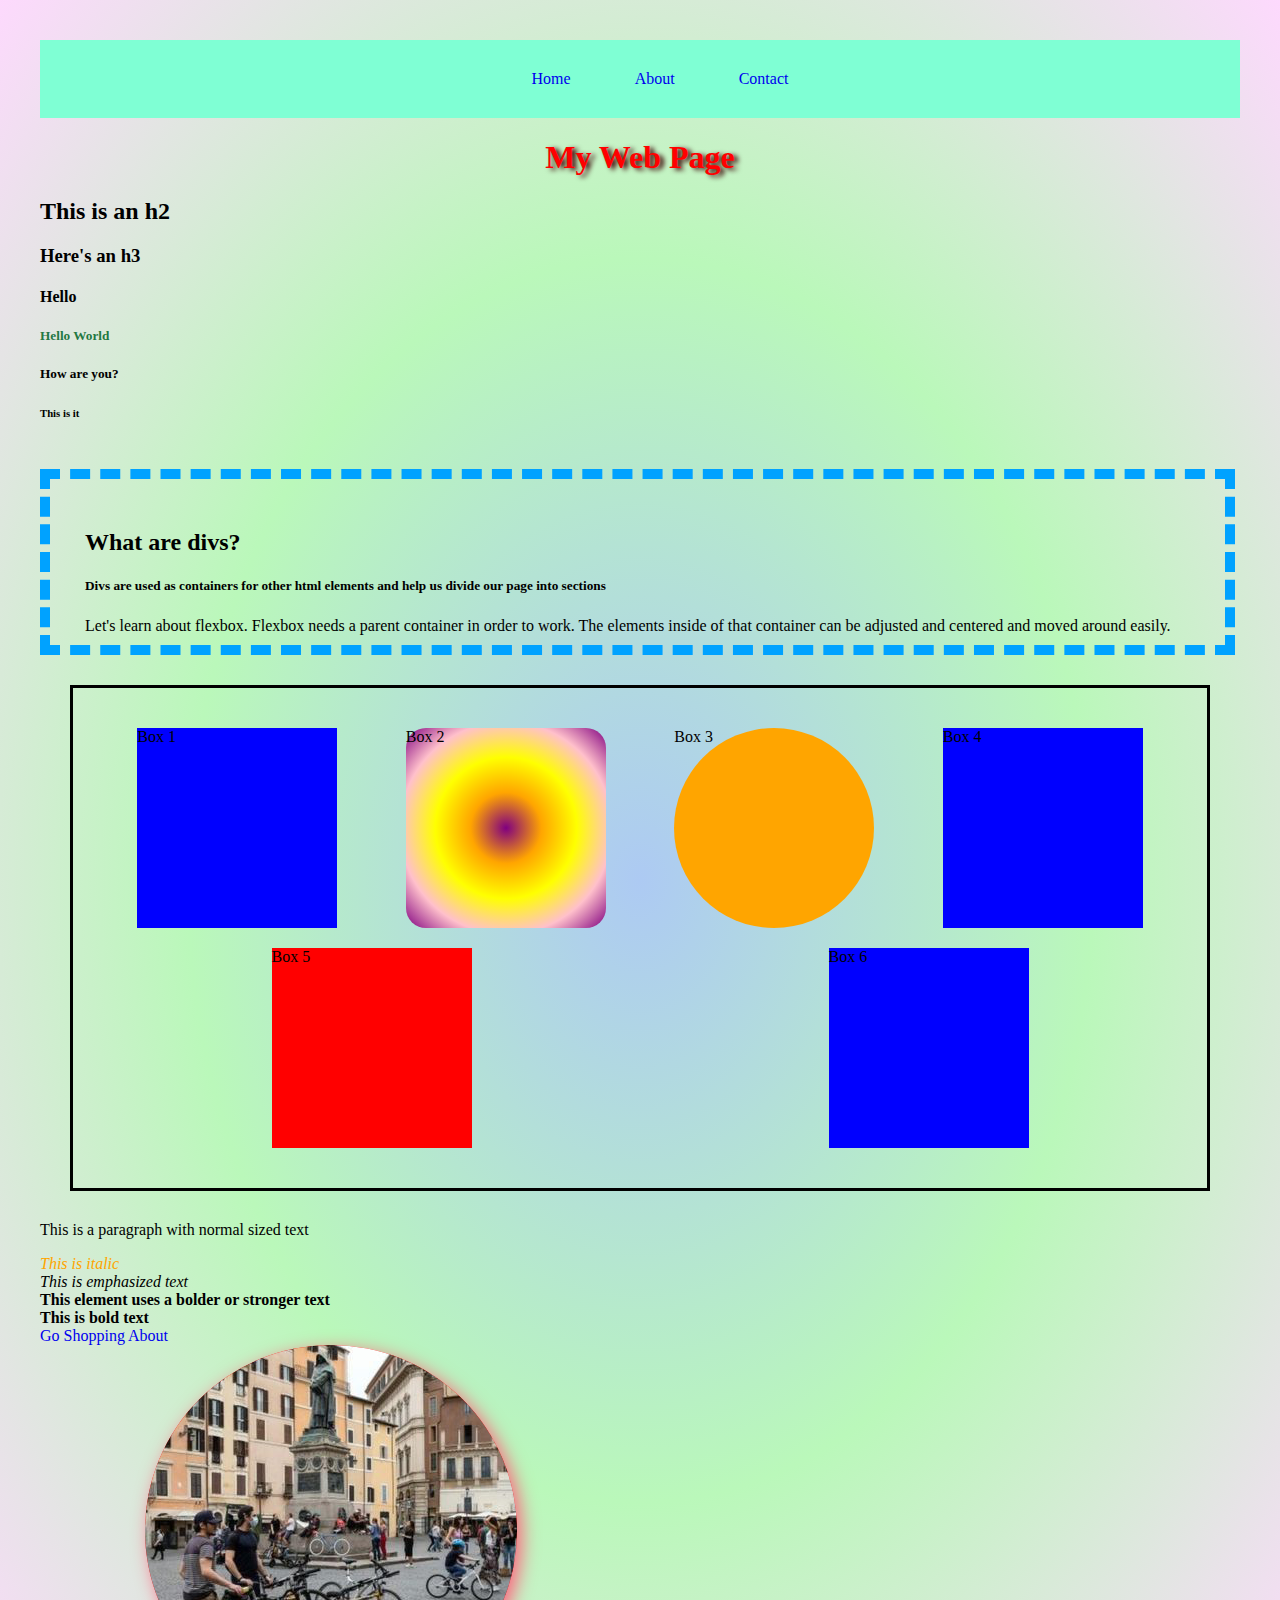
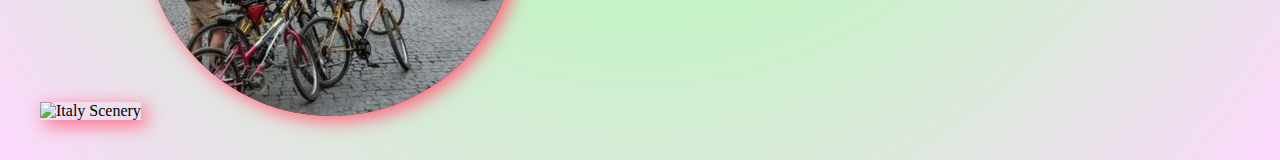
==== index.html @ 064b0546 "first commit" ====
<!DOCTYPE html>
<html id="main" lang="en">

<head>
	<meta charset="UTF-8">
	<meta name="viewport" content="width=device-width, initial-scale=1.0">
	<title>Coding Practice</title>
	<link rel="stylesheet" href="style.css">
</head>

<body>

	<header>
		<Nav>
			<ul>
				<a href="index.html">
					<li>Home</li>
				</a>
				<a href="about.html">
					<li>About</li>
				</a>
				<a href="contact.html">
					<li>Contact</li>
				</a>
			</ul>
		</Nav>
	</header>

	<h1>My Web Page</h1>
	<h2>This is an h2</h2>
	<h3>Here's an h3</h3>
	<h4>Hello</h4>
	<h5 class="title">Hello World</h5>
	<h5>How are you?</h5>
	<h6>This is it</h6>

	<div class="container">
		<h2>What are divs?</h2>
		<h5>Divs are used as containers for other html elements and help us divide our page into sections</h5>
		Let's learn about flexbox. Flexbox needs a parent container in order to work. The elements inside of that
		container can be adjusted and centered and moved around easily.
	</div>

	<div class="flex">
		<div class="box" id="box1">Box 1</div>
		<div class="box" id="box2">Box 2</div>
		<div class="box" id="box3">Box 3</div>
		<div class="box" id="box4">Box 4</div>
		<div class="box" id="box5">Box 5</div>
		<div class="box" id="box6">Box 6</div>
	</div>


	<section>
		<p>This is a paragraph with normal sized text</p>
		<i id="italic">This is italic</i><br>
		<em>This is emphasized text</em><br>
		<strong>This element uses a bolder or stronger text</strong><br>
		<b>This is bold text</b>
	</section>
	<a href="https://amazon.com">Go Shopping</a>
	<a href="about.html">About</a><br>
	<img src="https://www.roughguides.com/wp-content/uploads/2012/11/amalfi-italy-shutterstock_759048709.jpg"
		alt="Italy Scenery" height="300">

	<a href="https://tripadvisor.com"><img src="Italy1.jpg" alt="More Italian Scenery" class="circle-img"></a>

</body>

</html>
---- style.css ----
h1 {
	color: red;
	text-align: center;
	text-shadow: 4px 2px 5px rgb(56, 0, 0);
}

.title {
	color: rgba(8, 105, 45, 0.902);
}

#italic {
	color: orange;
}

nav {
	background-color: aquamarine;
	text-align: center;
}

.nav-wrapper {
	background-color: rgb(0, 162, 255);
}

a {
	text-decoration-line: none;
}

nav ul {
	list-style: none;
}

nav li {
	display: inline-block;
	padding: 30px;
}

.container {
	border: 10px dashed rgb(0, 162, 255);
	margin: 50px 5px 25px 0px;
	padding: 30px 0px 10px 35px;
}

.box {
	background: blue;
	height: 200px;
	width: 200px;
	margin: 10px;
}

@keyframes fadeMe {
	0% {
		opacity: 1;
	}

	100% {
		opacity: 0;
	}
}

#box1 {
	animation-name: fadeMe;
	animation-duration: 4s;
	animation-iteration-count: infinite;
	animation-timing-function: linear;
}

@keyframes rotation {
	0% {
		transform: rotate(90deg);
	}

	50% {
		transform: rotate(180deg);
	}

	100% {
		transform: rotate(360deg);
	}
}

#box2 {
	animation-name: rotation;
	animation-duration: 2s;
	animation-iteration-count: 4;
	animation-timing-function: ease-in-out;
	border-radius: 10%;
	background-image: radial-gradient(circle, purple, orange, yellow, pink, purple);
}

@keyframes getBigger {
	0% {
		transform: scale(1);
	}

	50% {
		transform: scale(2);
	}

	100% {
		transform: scale(.5);
	}
}

#box3 {
	animation: getBigger infinite 8s ease-in;
	border-radius: 50%;
	background: orange;
}

@keyframes changeColors {
	0% {
		background-color: grey;
	}

	25% {
		background-color: purple;
	}

	50% {
		background-color: yellow;
	}

	75% {
		background-color: pink;
	}

	100% {
		background-color: grey;
	}
}

#box4 {
	animation: changeColors 3s 2s forwards;
}

@keyframes moveBox {
	0% {
		left: 0px;
		top: 0px;
	}

	25% {
		left: 100px;
		top: 0px;
	}

	50% {
		left: 100px;
		top: 200px;
	}

	75% {
		left: 0px;
		top: 200px;
	}

	100% {
		left: 0px;
		top: 0px;
	}
}

#box5 {
	position: relative;
	background: red;
	animation: moveBox 5s 3s;
}

#box6 {
	top: 10 px;
	left: 20px;
	position: relative;
}

#main {
	background-image: radial-gradient(rgb(173, 202, 243), rgb(186, 248, 186), rgb(253, 217, 253));
}

.circle-img {
	position: relative;
	background: red;
	border-radius: 50%;
}

img {
	box-shadow: 5px 5px 18px rgb(255, 100, 126);
}

.flex {
	margin: 30px;
	padding: 30px;
	border: 3px solid black;
	display: flex;
	flex-wrap: wrap;
	justify-content: space-around;
}

.contact-box {
	display: flex;
	justify-content: center;
}

.row {
	margin: 30px;
}

.input-field {
	margin: 20px;
}

form input,
textarea,
button {
	display: block;
	margin: 30px;
}

body {
	margin: 40px;
}

.wrapper {
	display: grid;
	grid-gap: 10px;
	grid-template-columns: repeat(5, [col] 20%);
	grid-template-rows: repeat(3, [row] auto);
	background-color: white;
	color: #444;
}

.Box {
	background-color: white;
	color: #fff;
	border-radius: 5px;
	padding: 20px;
	font-size: 150%;
	z-index: 10;

}

.a {
	grid-column: col / span 2;
	grid-row: row;
	display: flex;
	justify-content: center;
}

.b {
	grid-column: col 4 / span 2;
	grid-row: row;
	display: flex;
	justify-content: center;
}

.c {
	grid-column: col /span 5;
	grid-row: row 2;
	display: flex;
	justify-content: center;
	background-image: linear-gradient(pink, yellow, purple, orange);
}

.d {
	grid-column: col / span 3;
	grid-row: row 3;
	display: flex;
	justify-content: center;
}

.e {
	grid-column: col 3 / span 3;
	grid-row: row 3;
	display: flex;
	justify-content: center;
}

.f {
	grid-column: col 2 / span 3;
	grid-row: row 2;
	background-color: rgba(49, 121, 207, 0.5);
	z-index: 20;
	display: flex;
	justify-content: center;
	background-image: linear-gradient(orange, purple, yellow, pink);
}
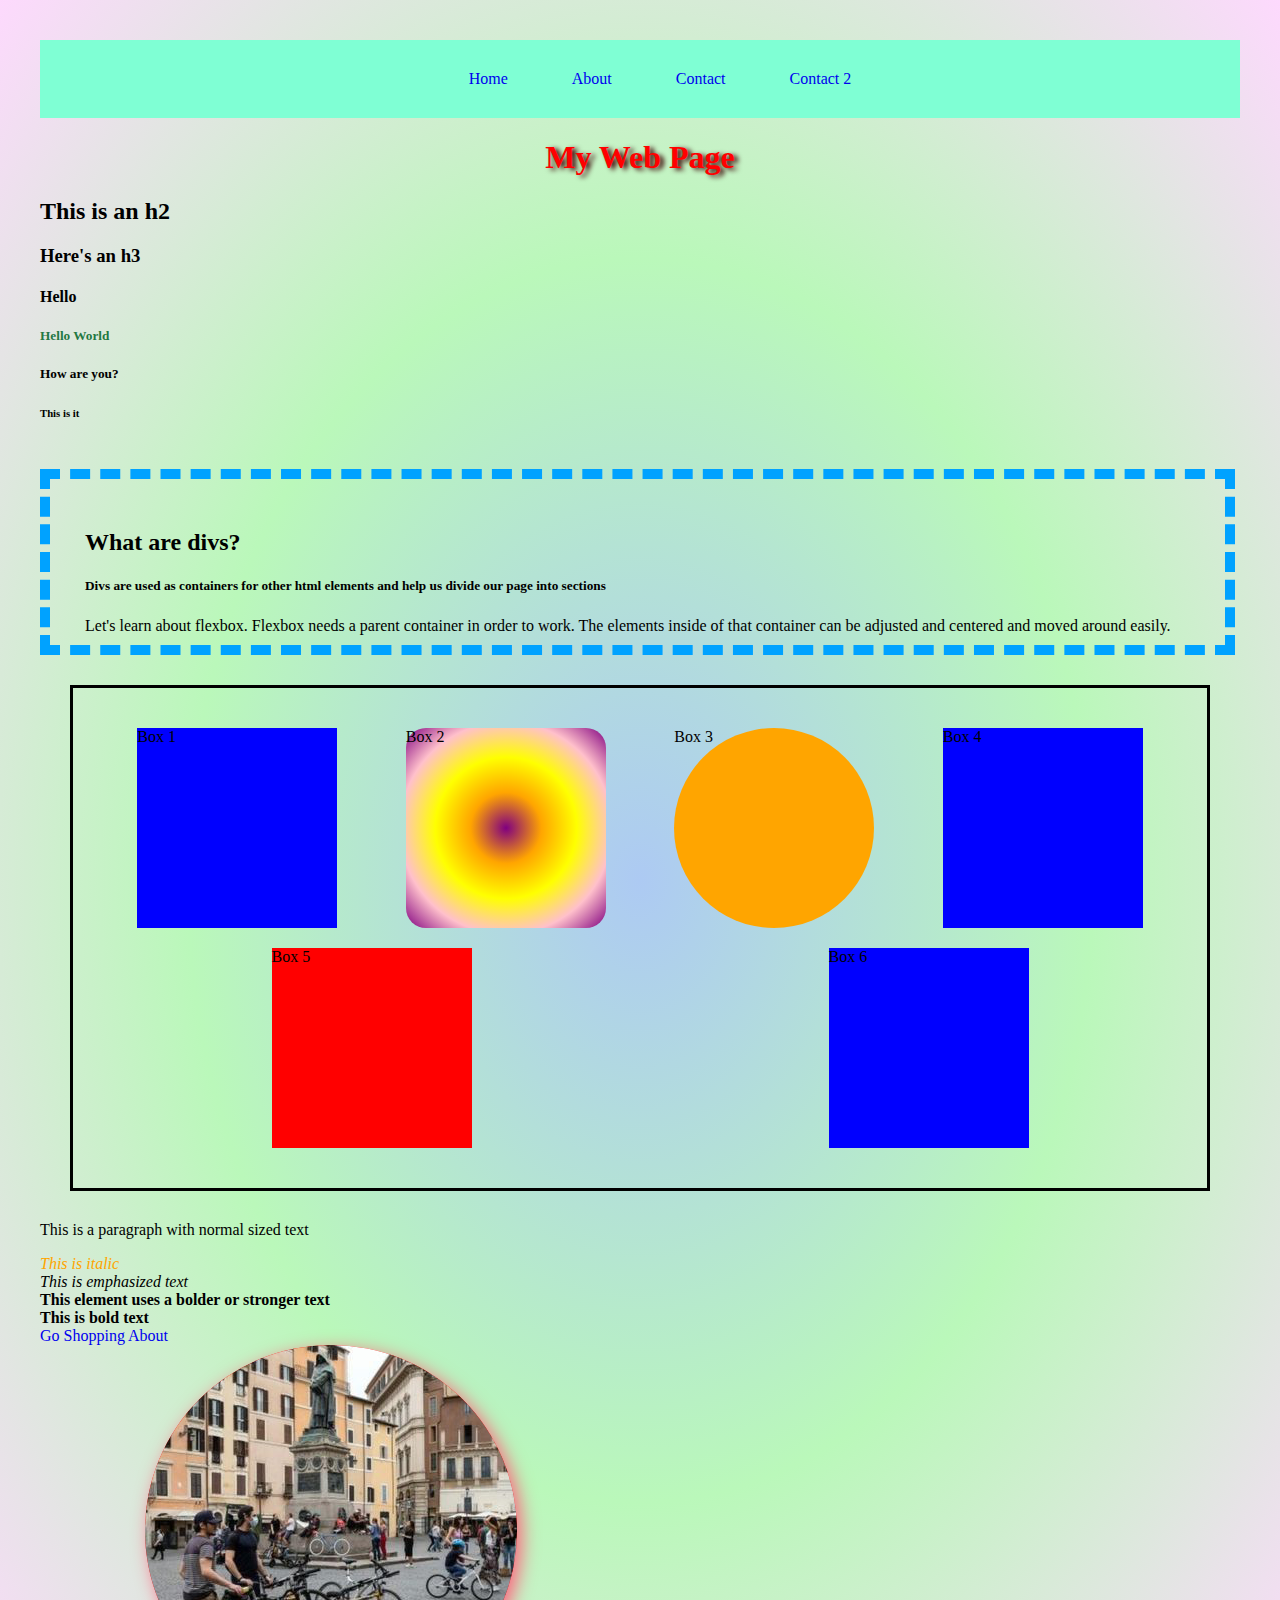
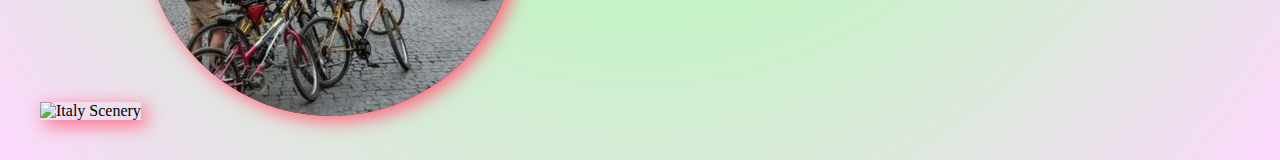
==== commit c16141fe: "Added Contact 2 and form attribute and hidden type" ====
--- a/index.html
+++ b/index.html
@@ -21,6 +21,9 @@
 				</a>
 				<a href="contact.html">
 					<li>Contact</li>
+				</a>
+				<a href="contact2.html">
+					<li>Contact 2</li>
 				</a>
 			</ul>
 		</Nav>
